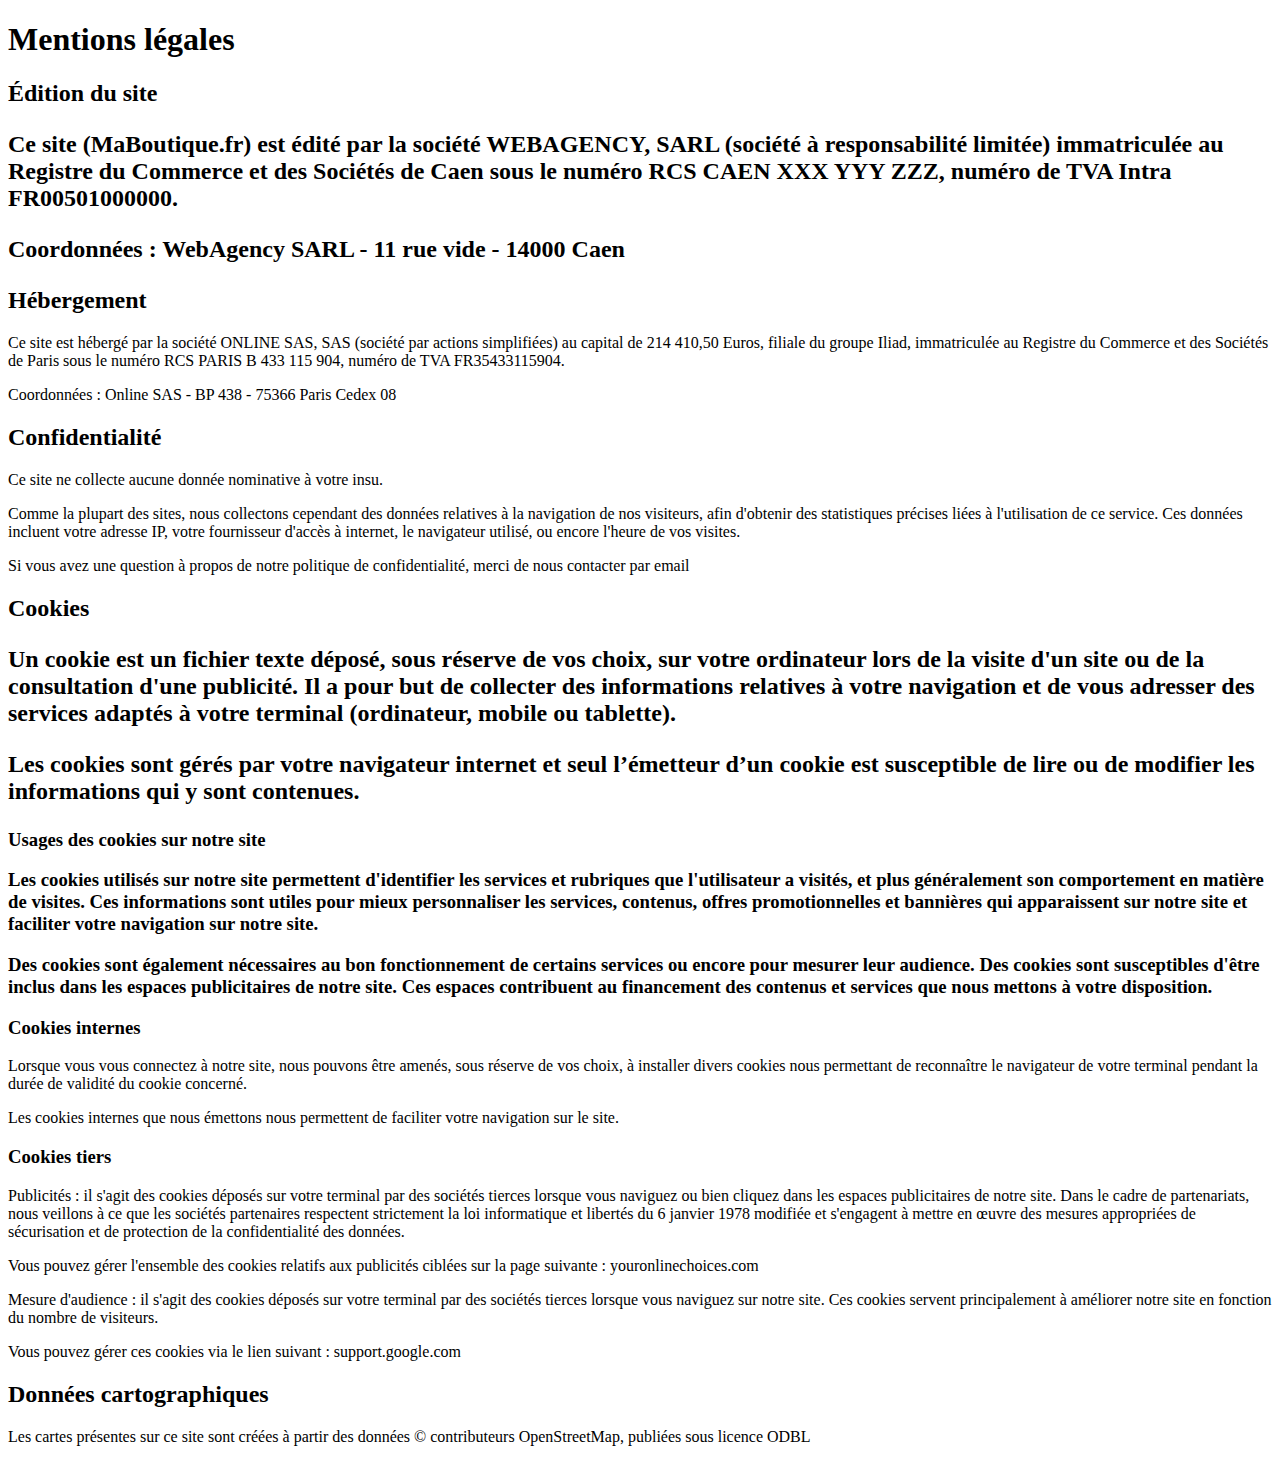
==== MentionsLegales.html @ 758a604d "ajout de mentionlegales" ====
<!DOCTYPE html>
<html lang="fr">
	<head>
		<meta charset="utf-8">
		<title>Mon site</title>
	</head>

	<body>
		<H1>Mentions légales</H1>
		<H2>Édition du site<H2>
		<p>Ce site (MaBoutique.fr) est édité par la société WEBAGENCY, SARL (société à responsabilité limitée) immatriculée au Registre du Commerce et des Sociétés de Caen sous le numéro RCS CAEN XXX YYY ZZZ, numéro de TVA Intra FR00501000000.</p>
		Coordonnées : WebAgency SARL - 11 rue vide - 14000 Caen</p>
		<H2>Hébergement</H2>
		<p>Ce site est hébergé par la société ONLINE SAS, SAS (société par actions simplifiées) au capital de 214 410,50 Euros, filiale du groupe Iliad, immatriculée au Registre du Commerce et des Sociétés de Paris sous le numéro RCS PARIS B 433 115 904, numéro de TVA FR35433115904.</P>
		<p>Coordonnées : Online SAS - BP 438 - 75366 Paris Cedex 08</p>
		<H2>Confidentialité</H2>
		<p>Ce site ne collecte aucune donnée nominative à votre insu.</P>
		<P>Comme la plupart des sites, nous collectons cependant des données relatives à la navigation de nos visiteurs, afin d'obtenir des statistiques précises liées à l'utilisation de ce service. Ces données incluent votre adresse IP, votre fournisseur d'accès à internet, le navigateur utilisé, ou encore l'heure de vos visites.</p>
		<P>Si vous avez une question à propos de notre politique de confidentialité, merci de nous contacter par email</p>
		<H2>Cookies<H2>
		<p>Un cookie est un fichier texte déposé, sous réserve de vos choix, sur votre ordinateur lors de la visite d'un site ou de la consultation d'une publicité. Il a pour but de collecter des informations relatives à votre navigation et de vous adresser des services adaptés à votre terminal (ordinateur, mobile ou tablette).<p>
		<p>Les cookies sont gérés par votre navigateur internet et seul l’émetteur d’un cookie est susceptible de lire ou de modifier les informations qui y sont contenues.</p>
		<H3>Usages des cookies sur notre site<H3>
		<p>Les cookies utilisés sur notre site permettent d'identifier les services et rubriques que l'utilisateur a visités, et plus généralement son comportement en matière de visites. Ces informations sont utiles pour mieux personnaliser les services, contenus, offres promotionnelles et bannières qui apparaissent sur notre site et faciliter votre navigation sur notre site.</p>
		<p>Des cookies sont également nécessaires au bon fonctionnement de certains services ou encore pour mesurer leur audience. Des cookies sont susceptibles d'être inclus dans les espaces publicitaires de notre site. Ces espaces contribuent au financement des contenus et services que nous mettons à votre disposition.</p>
		<H3>Cookies internes</H3>
		<p>Lorsque vous vous connectez à notre site, nous pouvons être amenés, sous réserve de vos choix, à installer divers cookies nous permettant de reconnaître le navigateur de votre terminal pendant la durée de validité du cookie concerné.</P>
		<P>Les cookies internes que nous émettons nous permettent de faciliter votre navigation sur le site.</P>
		<H3>Cookies tiers</H3>
		<p>Publicités : il s'agit des cookies déposés sur votre terminal par des sociétés tierces lorsque vous naviguez ou bien cliquez dans les espaces publicitaires de notre site. Dans le cadre de partenariats, nous veillons à ce que les sociétés partenaires respectent strictement la loi informatique et libertés du 6 janvier 1978 modifiée et s'engagent à mettre en œuvre des mesures appropriées de sécurisation et de protection de la confidentialité des données.</p>
		<p>Vous pouvez gérer l'ensemble des cookies relatifs aux publicités ciblées sur la page suivante : youronlinechoices.com</p>
		<p>Mesure d'audience : il s'agit des cookies déposés sur votre terminal par des sociétés tierces lorsque vous naviguez sur notre site. Ces cookies servent principalement à améliorer notre site en fonction du nombre de visiteurs.</p>
		<p>Vous pouvez gérer ces cookies via le lien suivant : support.google.com</p>
		<H2>Données cartographiques</h2>
		<p>Les cartes présentes sur ce site sont créées à partir des données © contributeurs OpenStreetMap, publiées sous licence ODBL</p>
	</body>

</html>
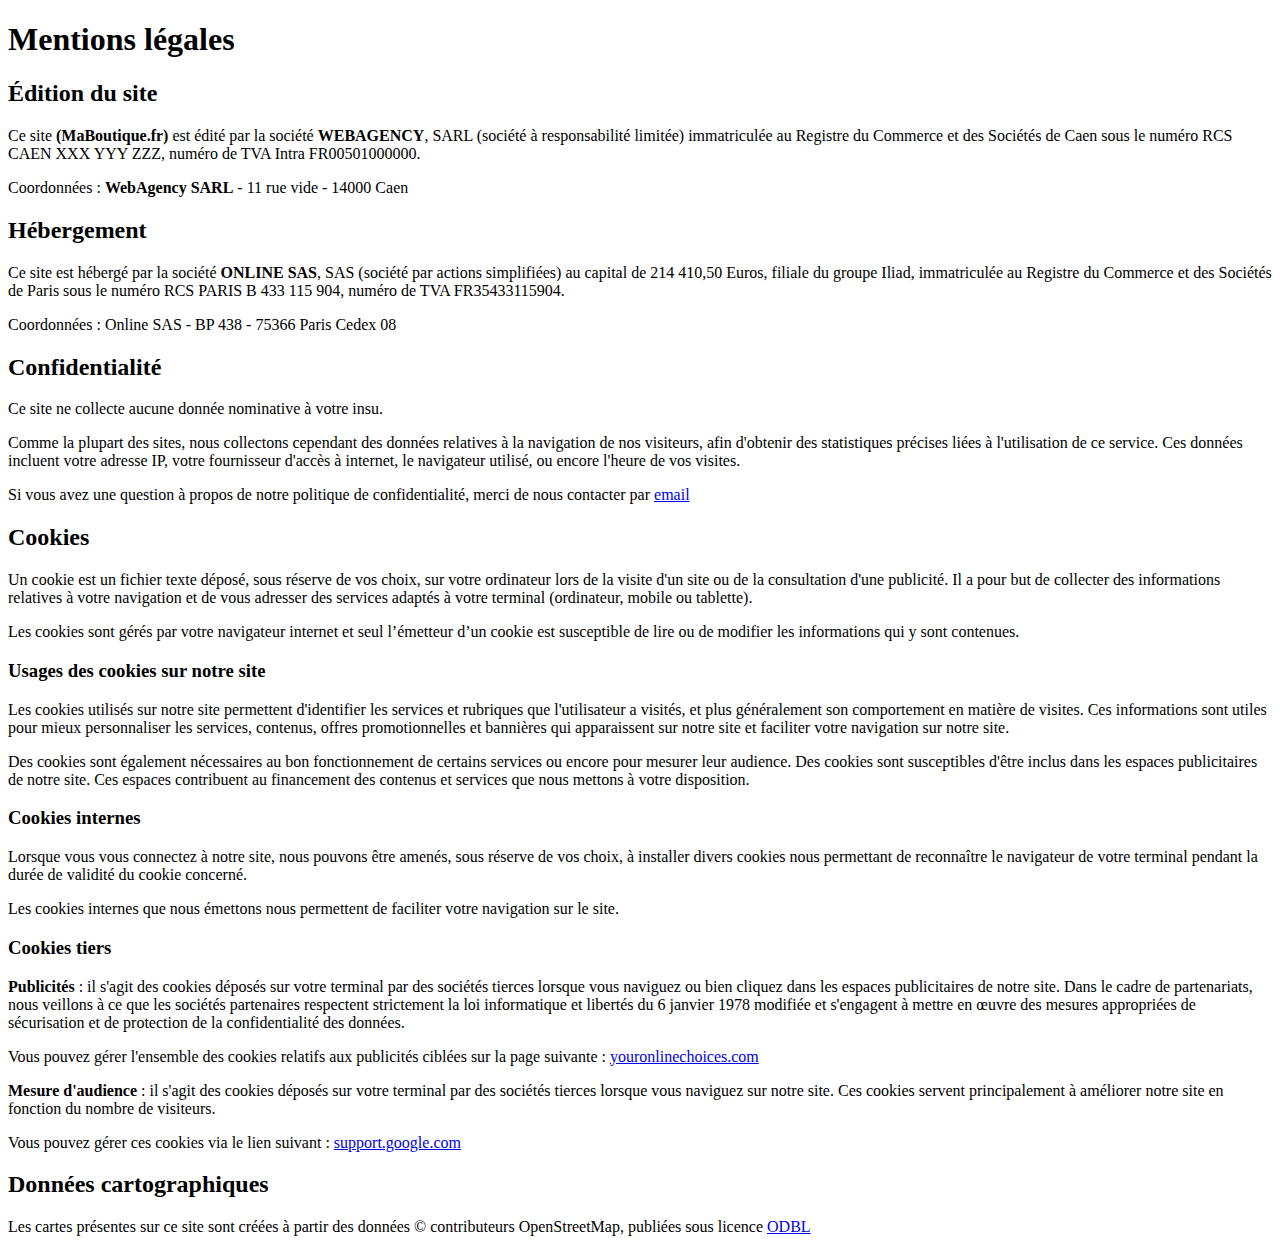
==== commit 1ff861ea: "MentionLegale HTML finie" ====
--- a/MentionsLegales.html
+++ b/MentionsLegales.html
@@ -3,36 +3,37 @@
 	<head>
 		<meta charset="utf-8">
 		<title>Mon site</title>
+		<link rel="stylesheet" href="screen.css">
 	</head>
 
 	<body>
 		<H1>Mentions légales</H1>
-		<H2>Édition du site<H2>
-		<p>Ce site (MaBoutique.fr) est édité par la société WEBAGENCY, SARL (société à responsabilité limitée) immatriculée au Registre du Commerce et des Sociétés de Caen sous le numéro RCS CAEN XXX YYY ZZZ, numéro de TVA Intra FR00501000000.</p>
-		Coordonnées : WebAgency SARL - 11 rue vide - 14000 Caen</p>
+		<H2>Édition du site</H2>
+		<p>Ce site <strong>(MaBoutique.fr)</strong> est édité par la société <strong>WEBAGENCY</strong>, SARL (société à responsabilité limitée) immatriculée au Registre du Commerce et des Sociétés de Caen sous le numéro RCS CAEN XXX YYY ZZZ, numéro de TVA Intra FR00501000000.</p>
+		<p>Coordonnées : <strong>WebAgency SARL</strong> - 11 rue vide - 14000 Caen</p>
 		<H2>Hébergement</H2>
-		<p>Ce site est hébergé par la société ONLINE SAS, SAS (société par actions simplifiées) au capital de 214 410,50 Euros, filiale du groupe Iliad, immatriculée au Registre du Commerce et des Sociétés de Paris sous le numéro RCS PARIS B 433 115 904, numéro de TVA FR35433115904.</P>
+		<p>Ce site est hébergé par la société <strong>ONLINE SAS</strong>, SAS (société par actions simplifiées) au capital de 214 410,50 Euros, filiale du groupe Iliad, immatriculée au Registre du Commerce et des Sociétés de Paris sous le numéro RCS PARIS B 433 115 904, numéro de TVA FR35433115904.</P>
 		<p>Coordonnées : Online SAS - BP 438 - 75366 Paris Cedex 08</p>
 		<H2>Confidentialité</H2>
 		<p>Ce site ne collecte aucune donnée nominative à votre insu.</P>
 		<P>Comme la plupart des sites, nous collectons cependant des données relatives à la navigation de nos visiteurs, afin d'obtenir des statistiques précises liées à l'utilisation de ce service. Ces données incluent votre adresse IP, votre fournisseur d'accès à internet, le navigateur utilisé, ou encore l'heure de vos visites.</p>
-		<P>Si vous avez une question à propos de notre politique de confidentialité, merci de nous contacter par email</p>
-		<H2>Cookies<H2>
+		<P>Si vous avez une question à propos de notre politique de confidentialité, merci de nous contacter par <a href="https://boutiquecigarette.fr/contact">email</a></p>
+		<H2>Cookies</H2>
 		<p>Un cookie est un fichier texte déposé, sous réserve de vos choix, sur votre ordinateur lors de la visite d'un site ou de la consultation d'une publicité. Il a pour but de collecter des informations relatives à votre navigation et de vous adresser des services adaptés à votre terminal (ordinateur, mobile ou tablette).<p>
 		<p>Les cookies sont gérés par votre navigateur internet et seul l’émetteur d’un cookie est susceptible de lire ou de modifier les informations qui y sont contenues.</p>
-		<H3>Usages des cookies sur notre site<H3>
+		<H3>Usages des cookies sur notre site</H3>
 		<p>Les cookies utilisés sur notre site permettent d'identifier les services et rubriques que l'utilisateur a visités, et plus généralement son comportement en matière de visites. Ces informations sont utiles pour mieux personnaliser les services, contenus, offres promotionnelles et bannières qui apparaissent sur notre site et faciliter votre navigation sur notre site.</p>
 		<p>Des cookies sont également nécessaires au bon fonctionnement de certains services ou encore pour mesurer leur audience. Des cookies sont susceptibles d'être inclus dans les espaces publicitaires de notre site. Ces espaces contribuent au financement des contenus et services que nous mettons à votre disposition.</p>
 		<H3>Cookies internes</H3>
 		<p>Lorsque vous vous connectez à notre site, nous pouvons être amenés, sous réserve de vos choix, à installer divers cookies nous permettant de reconnaître le navigateur de votre terminal pendant la durée de validité du cookie concerné.</P>
 		<P>Les cookies internes que nous émettons nous permettent de faciliter votre navigation sur le site.</P>
 		<H3>Cookies tiers</H3>
-		<p>Publicités : il s'agit des cookies déposés sur votre terminal par des sociétés tierces lorsque vous naviguez ou bien cliquez dans les espaces publicitaires de notre site. Dans le cadre de partenariats, nous veillons à ce que les sociétés partenaires respectent strictement la loi informatique et libertés du 6 janvier 1978 modifiée et s'engagent à mettre en œuvre des mesures appropriées de sécurisation et de protection de la confidentialité des données.</p>
-		<p>Vous pouvez gérer l'ensemble des cookies relatifs aux publicités ciblées sur la page suivante : youronlinechoices.com</p>
-		<p>Mesure d'audience : il s'agit des cookies déposés sur votre terminal par des sociétés tierces lorsque vous naviguez sur notre site. Ces cookies servent principalement à améliorer notre site en fonction du nombre de visiteurs.</p>
-		<p>Vous pouvez gérer ces cookies via le lien suivant : support.google.com</p>
+		<p><strong>Publicités</strong> : il s'agit des cookies déposés sur votre terminal par des sociétés tierces lorsque vous naviguez ou bien cliquez dans les espaces publicitaires de notre site. Dans le cadre de partenariats, nous veillons à ce que les sociétés partenaires respectent strictement la loi informatique et libertés du 6 janvier 1978 modifiée et s'engagent à mettre en œuvre des mesures appropriées de sécurisation et de protection de la confidentialité des données.</p>
+		<p>Vous pouvez gérer l'ensemble des cookies relatifs aux publicités ciblées sur la page suivante : <a href="http://www.youronlinechoices.com/fr/controler-ses-cookies/"> youronlinechoices.com</a></p>
+		<p><strong>Mesure d'audience</strong> : il s'agit des cookies déposés sur votre terminal par des sociétés tierces lorsque vous naviguez sur notre site. Ces cookies servent principalement à améliorer notre site en fonction du nombre de visiteurs.</p>
+		<p>Vous pouvez gérer ces cookies via le lien suivant : <a href="https://support.google.com/analytics/answer/181881?hl=fr"> support.google.com</a></p>
 		<H2>Données cartographiques</h2>
-		<p>Les cartes présentes sur ce site sont créées à partir des données © contributeurs OpenStreetMap, publiées sous licence ODBL</p>
+		<p>Les cartes présentes sur ce site sont créées à partir des données © contributeurs OpenStreetMap, publiées sous licence <a href="https://www.opendatacommons.org/licenses/odbl/1.0/">ODBL</a></p>
 	</body>
 
 </html>
